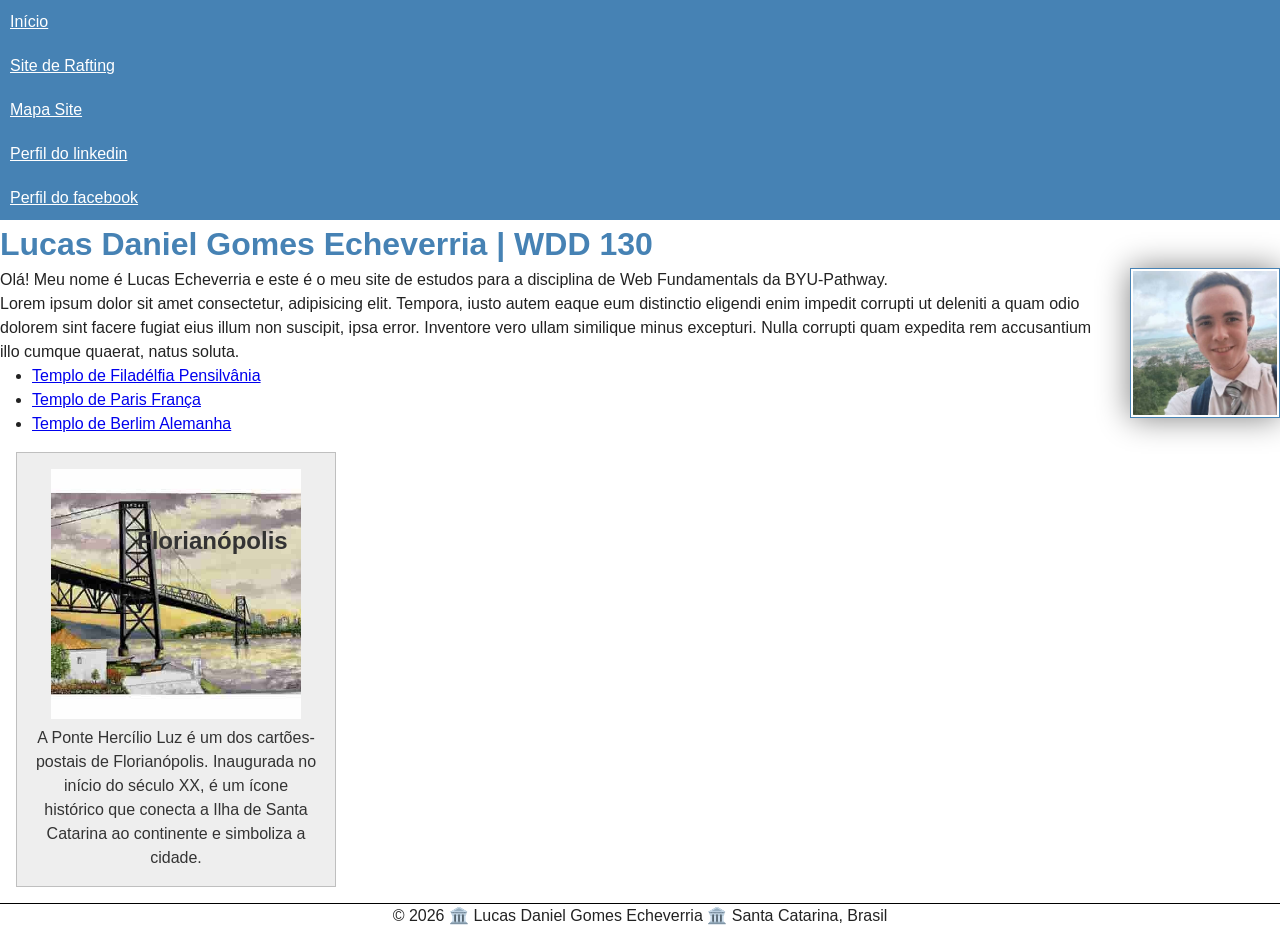
==== index.html @ 686ac9f2 "melhoria e site" ====
<!--Comentario -->
<!--comentario de alguma coisa-->
<!DOCTYPE html>
<html lang="pt-BR">

<head>
    <meta charset="UTF-8">
    <meta name="viewport" content="width=device-width, initial-scale=1.0">
    <title>Lucas Daniel Gomes Echeverria | WDD 130</title>
    <meta name="description"
      content="Página inicial do curso WDD 130 - Fundamentos Web na BYU-Pathway.">
    <meta name="author" content="Lucas Daniel Gomes Echeverria">
    <link rel="stylesheet" href="estilos/estilos.css">
</head>

<body>
    <header>
        <nav>
            <a href="index.html">Início</a>
            <a href="wwr/index.html">Site de Rafting</a>
            <a href="wwr/mapa-do-site.html">Mapa Site</a>
            <a href="https://linkedin.com/in/lucas-daniel-gomes-echeverria-b79881209">Perfil do
                linkedin</a>
            <a href="https://web.facebook.com">Perfil do facebook</a>

        </nav>
    </header>

    <main>
        <h1>Lucas Daniel Gomes Echeverria | WDD 130</h1>
        <img src="imagens/perfil.jpg" alt="Retrato do Lucas" width="300">
        <p>Olá! Meu nome é Lucas Echeverria e este é o meu site de estudos para a disciplina de Web
            Fundamentals da BYU-Pathway.</p>

        <p>Lorem ipsum dolor sit amet consectetur, adipisicing elit. Tempora, iusto autem eaque eum
            distinctio eligendi enim impedit corrupti ut deleniti a quam odio dolorem sint facere
            fugiat eius illum non suscipit, ipsa error. Inventore vero ullam similique minus
            excepturi. Nulla corrupti quam expedita rem accusantium illo cumque quaerat, natus
            soluta.</p>

        <ul class="identacao">
            <li><a href="https://www.churchofjesuschrist.org/temples/details/philadelphia-pennsylvania-temple"
                  target="_blank">Templo de Filadélfia Pensilvânia</a></li>
            <li><a href="https://www.churchofjesuschrist.org/temples/details/paris-france-temple"
                  target="_blank">Templo de Paris França</a></li>
            <li><a href="https://www.churchofjesuschrist.org/temples/details/lima-peru-los-olivos-temple"
                  target="_blank">Templo de Berlim Alemanha</a></li>
        </ul>
    </main>

    <aside class="caixa">
        <h2>Florianópolis</h2>
        <img src="imagens/ponte_hercílio_luz.jpg" alt="Ponte Hercílio Luz" class="place-img">

        <p>
            A Ponte Hercílio Luz é um dos cartões-postais de Florianópolis. Inaugurada no início do
            século XX, é um ícone histórico que conecta a Ilha de Santa Catarina ao continente e
            simboliza
            a cidade.
        </p>
    </aside>

    <footer>
        <p>&copy; 2026 🏛️ Lucas Daniel Gomes Echeverria 🏛️ Santa Catarina, Brasil</p>
    </footer>
</body>

</html>
---- estilos/estilos.css ----
/*resetar css do projeto*/
* {
    margin: 0;
    padding: 0;
    box-sizing: border-box;
}

body {
    font-family: Arial, Helvetica, sans-serif;
    line-height: 1.5;
    color: #222;
    background: #fff;
    margin: 0;
}

nav {
    background-color: steelblue;
}

nav a {
    color: white;
    padding: 10px;
    display: block;
}

h1 {
    color: steelblue;
}

main img {
    margin-left: 20px;
    margin-bottom: 20px;
    width: 150px;
    height: auto;
    border: 1px solid steelblue;
    padding: 2px;
    box-shadow: 0 0 30px gray;
    float: right;
}

p {
    padding: 0;
}

aside {
    width: 20rem;
    color: #333;
    text-align: center;
    position: relative;
}

aside img {
    width: 250px;
    height: auto;
}

aside h2 {
    position: absolute;
    top: 70px;
    left: 120px;
}

footer {
    margin-top: 1em;
    border-top: 1px solid #000;
    text-align: center;
}

/*seccionar classe*/
.caixa {
    border: 1px solid rgba(0, 0, 0, 0.2);
    padding: 1em;
    margin: 1em;
    background-color: #eee;
}

.identacao {
    padding-left: 2rem;
}
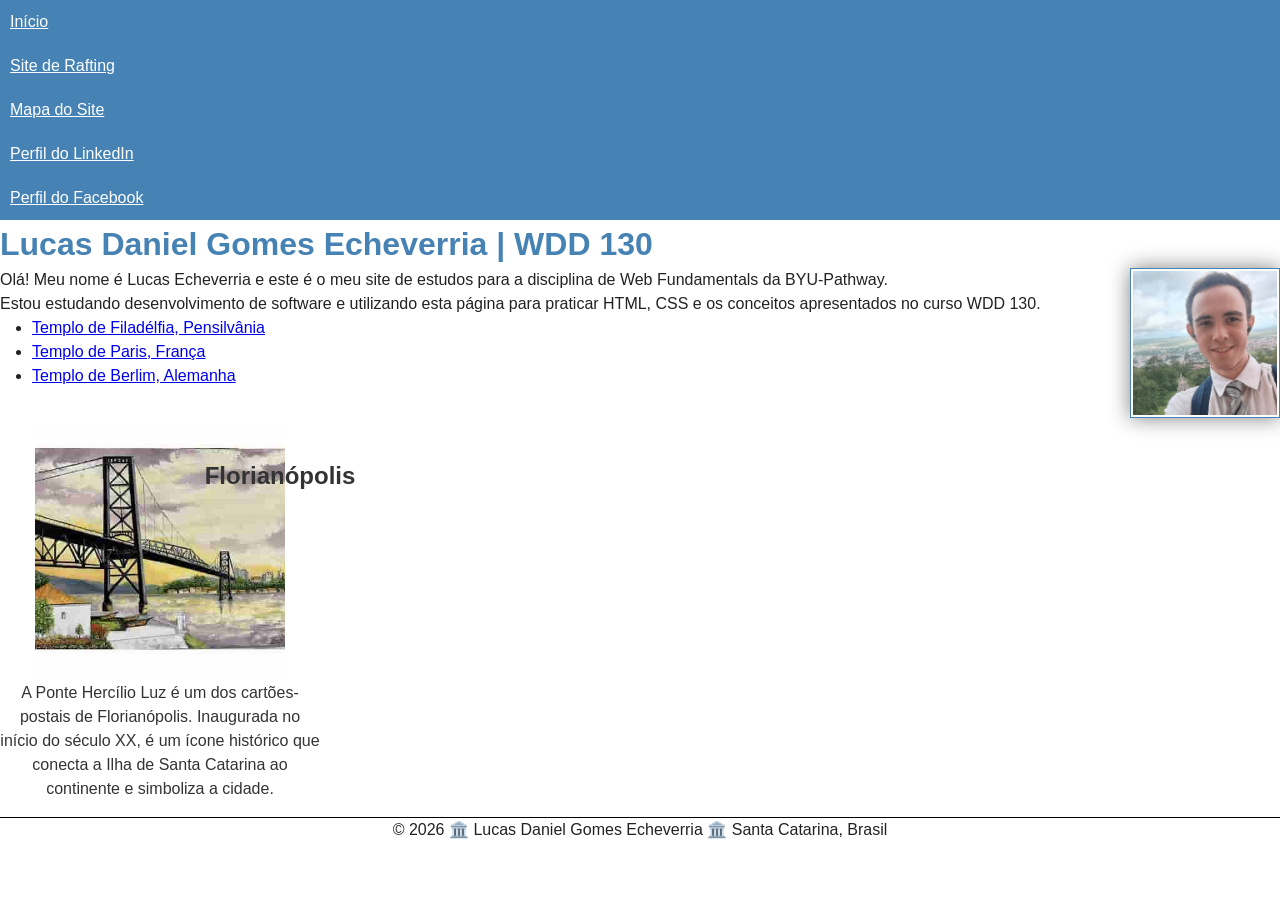
==== commit 75081688: "2 semana" ====
--- a/index.html
+++ b/index.html
@@ -1,5 +1,3 @@
-<!--Comentario -->
-<!--comentario de alguma coisa-->
 <!DOCTYPE html>
 <html lang="pt-BR">
 
@@ -8,7 +6,7 @@
     <meta name="viewport" content="width=device-width, initial-scale=1.0">
     <title>Lucas Daniel Gomes Echeverria | WDD 130</title>
     <meta name="description"
-      content="Página inicial do curso WDD 130 - Fundamentos Web na BYU-Pathway.">
+      content="Página inicial de Lucas Daniel Gomes Echeverria para o curso WDD 130 - Fundamentos da Web na BYU-Pathway.">
     <meta name="author" content="Lucas Daniel Gomes Echeverria">
     <link rel="stylesheet" href="estilos/estilos.css">
 </head>
@@ -18,45 +16,42 @@
         <nav>
             <a href="index.html">Início</a>
             <a href="wwr/index.html">Site de Rafting</a>
-            <a href="wwr/mapa-do-site.html">Mapa Site</a>
-            <a href="https://linkedin.com/in/lucas-daniel-gomes-echeverria-b79881209">Perfil do
-                linkedin</a>
-            <a href="https://web.facebook.com">Perfil do facebook</a>
-
+            <a href="wwr/mapa-do-site.html">Mapa do Site</a>
+            <a href="https://linkedin.com/in/lucas-daniel-gomes-echeverria-b79881209"
+              target="_blank">Perfil do LinkedIn</a>
+            <a href="https://web.facebook.com" target="_blank">Perfil do Facebook</a>
         </nav>
     </header>
 
     <main>
         <h1>Lucas Daniel Gomes Echeverria | WDD 130</h1>
-        <img src="imagens/perfil.jpg" alt="Retrato do Lucas" width="300">
+
+        <img src="imagens/perfil.jpg" alt="Retrato de Lucas Daniel Gomes Echeverria">
+
         <p>Olá! Meu nome é Lucas Echeverria e este é o meu site de estudos para a disciplina de Web
             Fundamentals da BYU-Pathway.</p>
 
-        <p>Lorem ipsum dolor sit amet consectetur, adipisicing elit. Tempora, iusto autem eaque eum
-            distinctio eligendi enim impedit corrupti ut deleniti a quam odio dolorem sint facere
-            fugiat eius illum non suscipit, ipsa error. Inventore vero ullam similique minus
-            excepturi. Nulla corrupti quam expedita rem accusantium illo cumque quaerat, natus
-            soluta.</p>
+        <p>Estou estudando desenvolvimento de software e utilizando esta página para praticar HTML,
+            CSS e os conceitos apresentados no curso WDD 130.</p>
 
         <ul class="identacao">
             <li><a href="https://www.churchofjesuschrist.org/temples/details/philadelphia-pennsylvania-temple"
-                  target="_blank">Templo de Filadélfia Pensilvânia</a></li>
+                  target="_blank">Templo de Filadélfia, Pensilvânia</a></li>
             <li><a href="https://www.churchofjesuschrist.org/temples/details/paris-france-temple"
-                  target="_blank">Templo de Paris França</a></li>
-            <li><a href="https://www.churchofjesuschrist.org/temples/details/lima-peru-los-olivos-temple"
-                  target="_blank">Templo de Berlim Alemanha</a></li>
+                  target="_blank">Templo de Paris, França</a></li>
+            <li><a href="https://www.churchofjesuschrist.org/temples/details/berlin-germany-temple"
+                  target="_blank">Templo de Berlim, Alemanha</a></li>
         </ul>
     </main>
 
-    <aside class="caixa">
+    <aside>
         <h2>Florianópolis</h2>
-        <img src="imagens/ponte_hercílio_luz.jpg" alt="Ponte Hercílio Luz" class="place-img">
+        <img src="imagens/ponte_hercilio_luz.jpg" alt="Ponte Hercílio Luz em Florianópolis">
 
         <p>
             A Ponte Hercílio Luz é um dos cartões-postais de Florianópolis. Inaugurada no início do
             século XX, é um ícone histórico que conecta a Ilha de Santa Catarina ao continente e
-            simboliza
-            a cidade.
+            simboliza a cidade.
         </p>
     </aside>
 
--- a/estilos/estilos.css
+++ b/estilos/estilos.css
@@ -34,7 +34,7 @@
     height: auto;
     border: 1px solid steelblue;
     padding: 2px;
-    box-shadow: 0 0 30px gray;
+    box-shadow: 0 0 20px gray;
     float: right;
 }
 
@@ -55,7 +55,7 @@
 }
 
 aside h2 {
-    position: absolute;
+    position: relative;
     top: 70px;
     left: 120px;
 }
@@ -66,7 +66,6 @@
     text-align: center;
 }
 
-/*seccionar classe*/
 .caixa {
     border: 1px solid rgba(0, 0, 0, 0.2);
     padding: 1em;
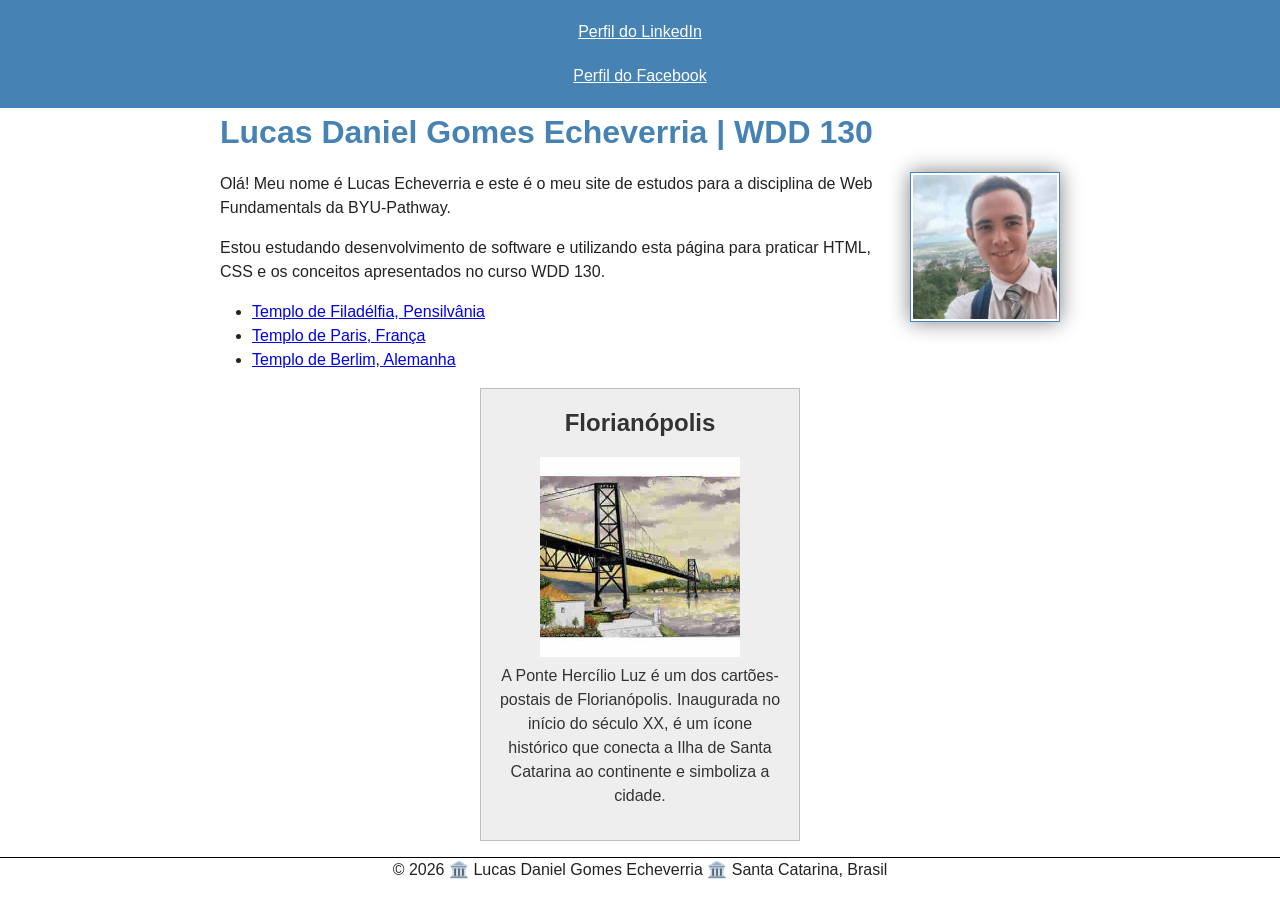
==== commit 93baa536: "correções" ====
--- a/index.html
+++ b/index.html
@@ -14,9 +14,6 @@
 <body>
     <header>
         <nav>
-            <a href="index.html">Início</a>
-            <a href="wwr/index.html">Site de Rafting</a>
-            <a href="wwr/mapa-do-site.html">Mapa do Site</a>
             <a href="https://linkedin.com/in/lucas-daniel-gomes-echeverria-b79881209"
               target="_blank">Perfil do LinkedIn</a>
             <a href="https://web.facebook.com" target="_blank">Perfil do Facebook</a>
--- a/estilos/estilos.css
+++ b/estilos/estilos.css
@@ -1,4 +1,3 @@
-/*resetar css do projeto*/
 * {
     margin: 0;
     padding: 0;
@@ -15,6 +14,8 @@
 
 nav {
     background-color: steelblue;
+    padding: 10px;
+    text-align: center;
 }
 
 nav a {
@@ -25,6 +26,12 @@
 
 h1 {
     color: steelblue;
+    margin-bottom: 1rem;
+}
+
+main {
+    max-width: 840px;
+    margin: 0 auto;
 }
 
 main img {
@@ -40,37 +47,32 @@
 
 p {
     padding: 0;
+    margin-bottom: 1rem;
 }
 
 aside {
     width: 20rem;
+    margin: 1rem auto;
+    border: 1px solid rgb(0 0 0 / 0.2);
+    padding: 1rem;
+    background-color: #eee;
     color: #333;
     text-align: center;
-    position: relative;
 }
 
 aside img {
-    width: 250px;
+    width: 200px;
     height: auto;
 }
 
 aside h2 {
-    position: relative;
-    top: 70px;
-    left: 120px;
+    margin-bottom: 1rem;
 }
 
 footer {
-    margin-top: 1em;
+    margin-top: 15px;
     border-top: 1px solid #000;
     text-align: center;
-}
-
-.caixa {
-    border: 1px solid rgba(0, 0, 0, 0.2);
-    padding: 1em;
-    margin: 1em;
-    background-color: #eee;
 }
 
 .identacao {
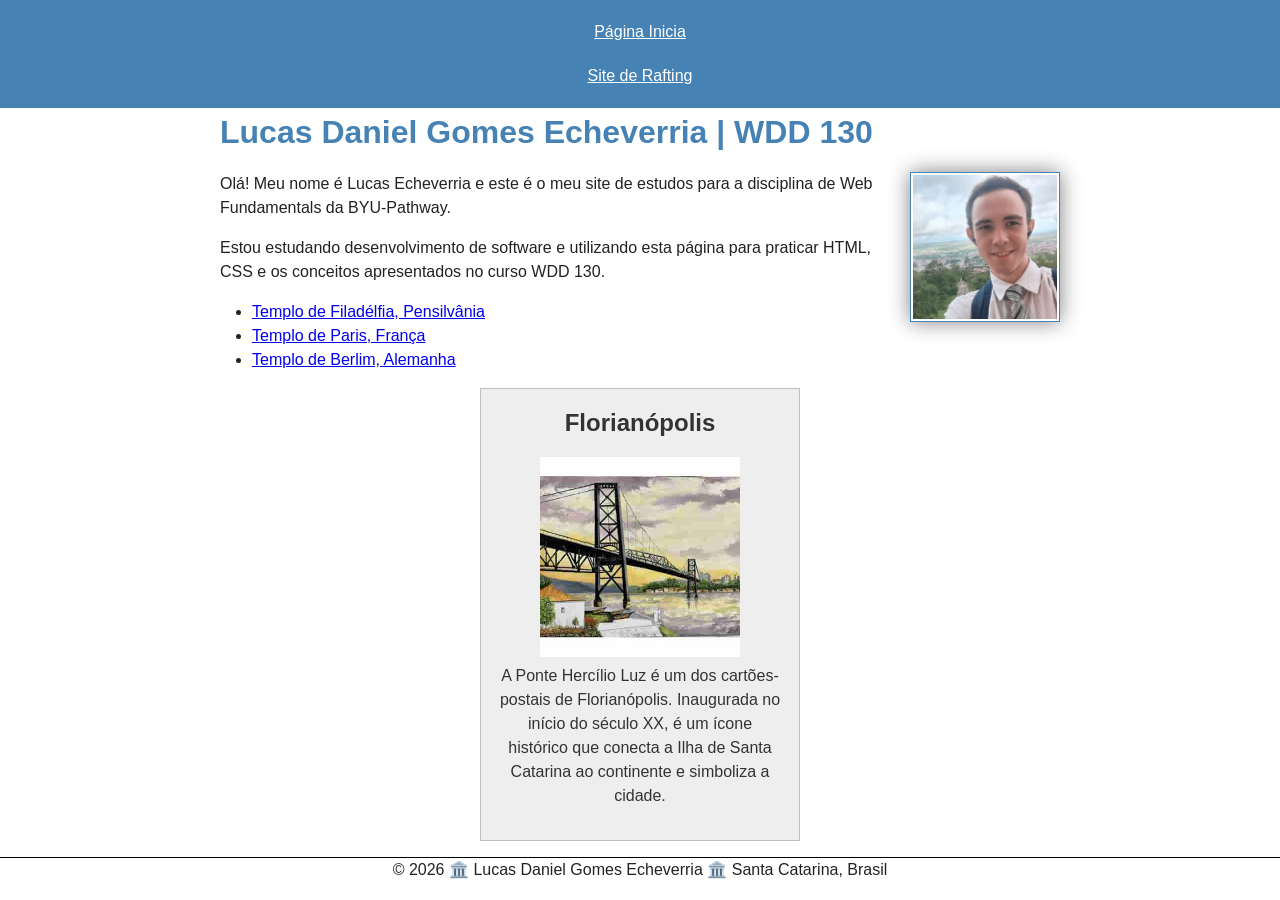
==== commit 9a6c3500: "c" ====
--- a/index.html
+++ b/index.html
@@ -14,9 +14,8 @@
 <body>
     <header>
         <nav>
-            <a href="https://linkedin.com/in/lucas-daniel-gomes-echeverria-b79881209"
-              target="_blank">Perfil do LinkedIn</a>
-            <a href="https://web.facebook.com" target="_blank">Perfil do Facebook</a>
+            <a href="#">Página Inicia</a>
+            <a href="wwr/">Site de Rafting</a>
         </nav>
     </header>
 
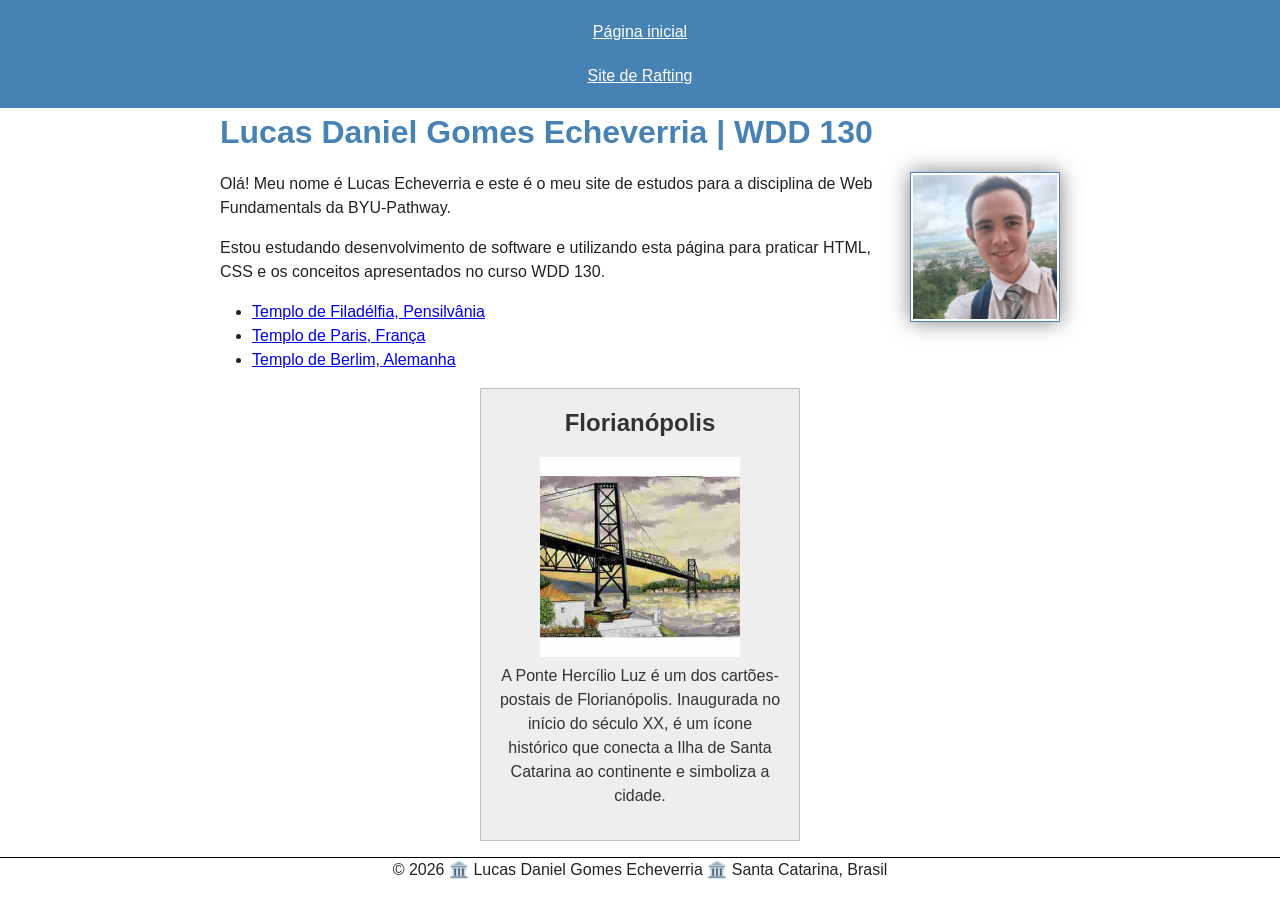
==== commit d69b4913: "c" ====
--- a/index.html
+++ b/index.html
@@ -14,7 +14,7 @@
 <body>
     <header>
         <nav>
-            <a href="#">Página Inicia</a>
+            <a href="#">Página inicial</a>
             <a href="wwr/">Site de Rafting</a>
         </nav>
     </header>
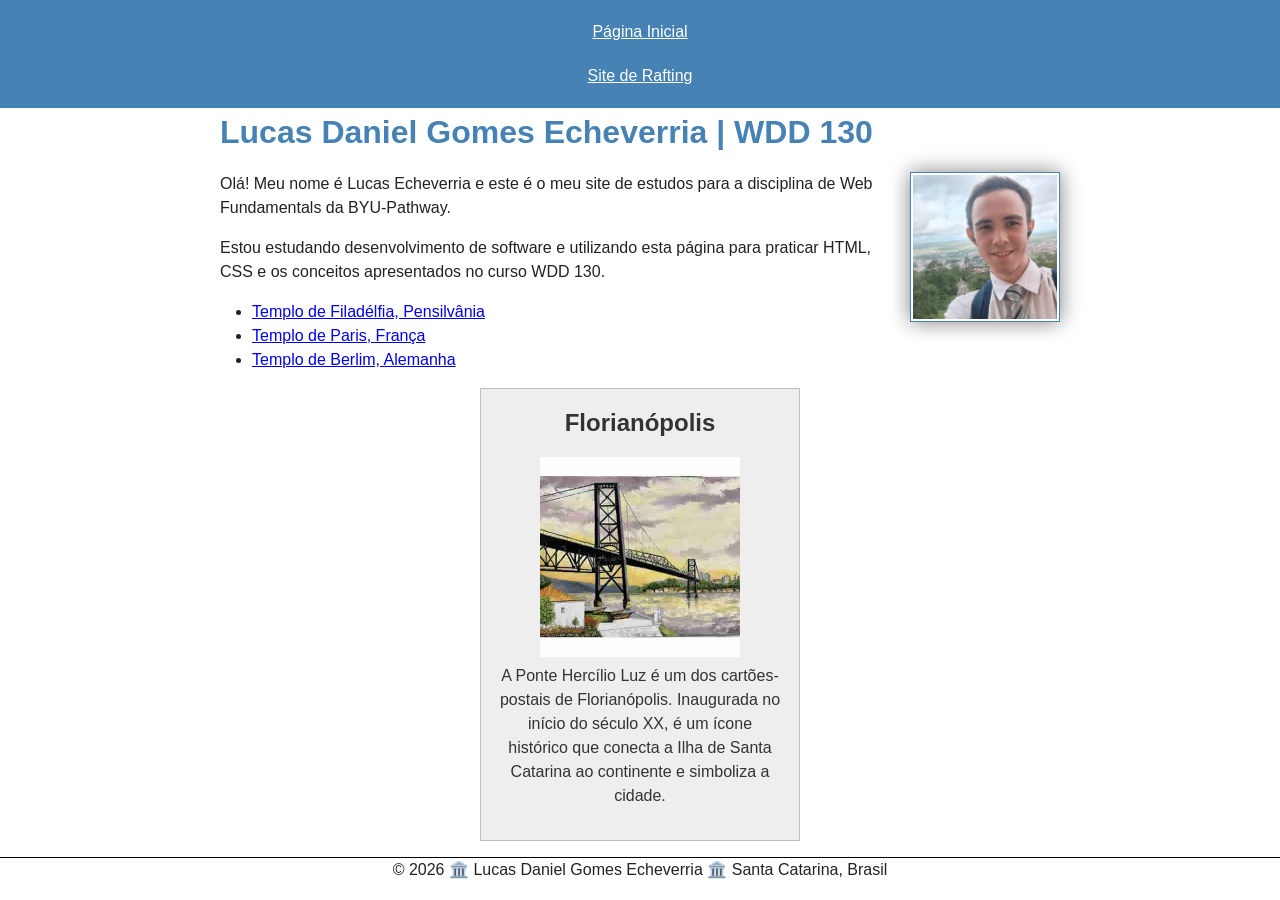
==== commit 0897013d: "correções" ====
--- a/index.html
+++ b/index.html
@@ -14,7 +14,7 @@
 <body>
     <header>
         <nav>
-            <a href="#">Página inicial</a>
+            <a href="#">Página Inicial</a>
             <a href="wwr/">Site de Rafting</a>
         </nav>
     </header>
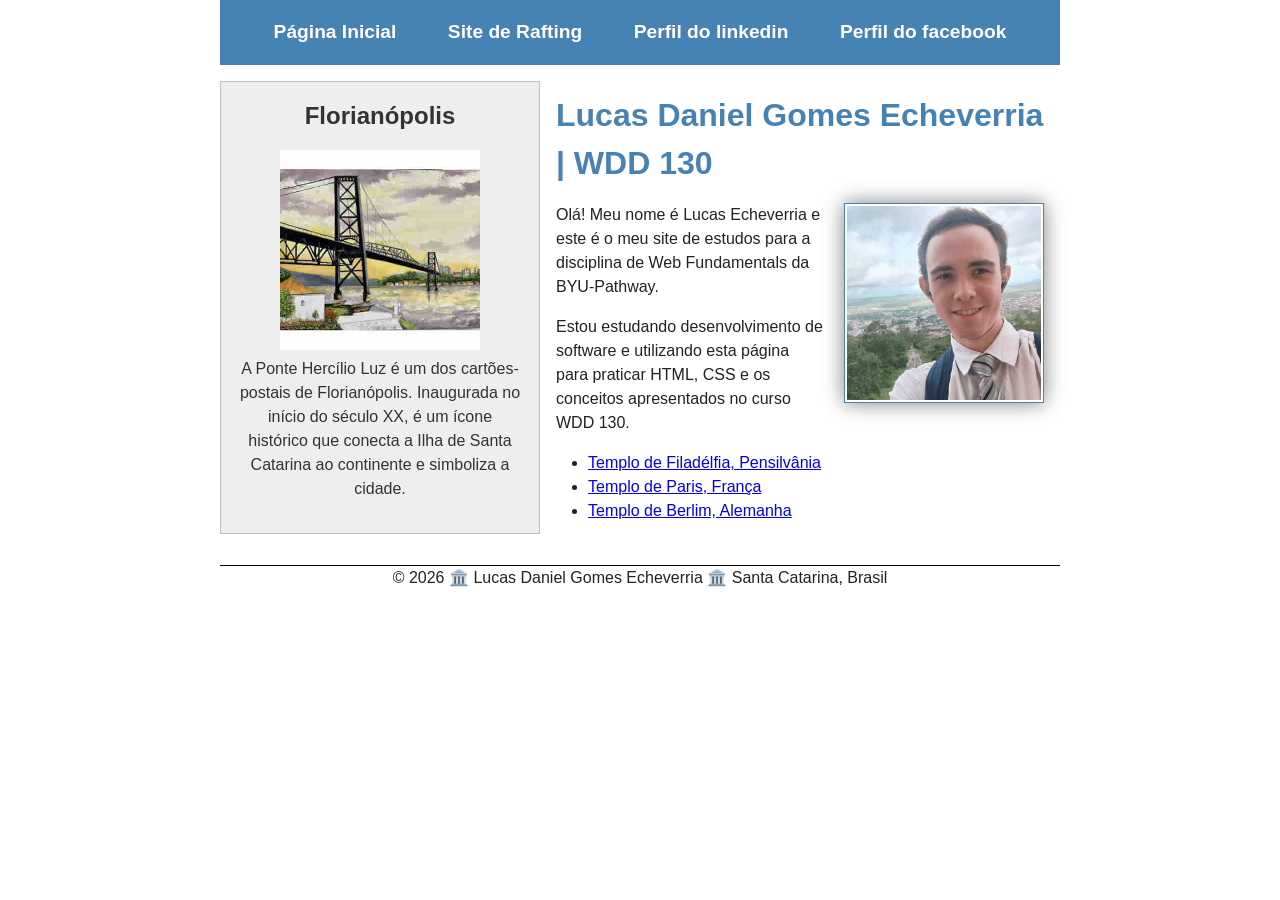
==== commit 308f84b6: "index" ====
--- a/index.html
+++ b/index.html
@@ -16,41 +16,48 @@
         <nav>
             <a href="#">Página Inicial</a>
             <a href="wwr/">Site de Rafting</a>
+            <a href="https://www.linkedin.com/in/lucas-daniel-gomes-echeverria-b79881209/">Perfil do
+                linkedin</a>
+            <a href="https://web.facebook.com/lucas.echeverria.167">Perfil do facebook</a>
+
         </nav>
     </header>
+    <div class="grid">
+        <main>
+            <h1>Lucas Daniel Gomes Echeverria | WDD 130</h1>
 
-    <main>
-        <h1>Lucas Daniel Gomes Echeverria | WDD 130</h1>
+            <img src="imagens/perfil.jpg" alt="Retrato de Lucas Daniel Gomes Echeverria">
 
-        <img src="imagens/perfil.jpg" alt="Retrato de Lucas Daniel Gomes Echeverria">
+            <p>Olá! Meu nome é Lucas Echeverria e este é o meu site de estudos para a disciplina de
+                Web
+                Fundamentals da BYU-Pathway.</p>
 
-        <p>Olá! Meu nome é Lucas Echeverria e este é o meu site de estudos para a disciplina de Web
-            Fundamentals da BYU-Pathway.</p>
+            <p>Estou estudando desenvolvimento de software e utilizando esta página para praticar
+                HTML,
+                CSS e os conceitos apresentados no curso WDD 130.</p>
 
-        <p>Estou estudando desenvolvimento de software e utilizando esta página para praticar HTML,
-            CSS e os conceitos apresentados no curso WDD 130.</p>
+            <ul class="identacao">
+                <li><a href="https://www.churchofjesuschrist.org/temples/details/philadelphia-pennsylvania-temple"
+                      target="_blank">Templo de Filadélfia, Pensilvânia</a></li>
+                <li><a href="https://www.churchofjesuschrist.org/temples/details/paris-france-temple"
+                      target="_blank">Templo de Paris, França</a></li>
+                <li><a href="https://www.churchofjesuschrist.org/temples/details/berlin-germany-temple"
+                      target="_blank">Templo de Berlim, Alemanha</a></li>
+            </ul>
+        </main>
 
-        <ul class="identacao">
-            <li><a href="https://www.churchofjesuschrist.org/temples/details/philadelphia-pennsylvania-temple"
-                  target="_blank">Templo de Filadélfia, Pensilvânia</a></li>
-            <li><a href="https://www.churchofjesuschrist.org/temples/details/paris-france-temple"
-                  target="_blank">Templo de Paris, França</a></li>
-            <li><a href="https://www.churchofjesuschrist.org/temples/details/berlin-germany-temple"
-                  target="_blank">Templo de Berlim, Alemanha</a></li>
-        </ul>
-    </main>
+        <aside>
+            <h2>Florianópolis</h2>
+            <img src="imagens/ponte_hercilio_luz.jpg" alt="Ponte Hercílio Luz em Florianópolis">
 
-    <aside>
-        <h2>Florianópolis</h2>
-        <img src="imagens/ponte_hercilio_luz.jpg" alt="Ponte Hercílio Luz em Florianópolis">
-
-        <p>
-            A Ponte Hercílio Luz é um dos cartões-postais de Florianópolis. Inaugurada no início do
-            século XX, é um ícone histórico que conecta a Ilha de Santa Catarina ao continente e
-            simboliza a cidade.
-        </p>
-    </aside>
-
+            <p>
+                A Ponte Hercílio Luz é um dos cartões-postais de Florianópolis. Inaugurada no início
+                do
+                século XX, é um ícone histórico que conecta a Ilha de Santa Catarina ao continente e
+                simboliza a cidade.
+            </p>
+        </aside>
+    </div>
     <footer>
         <p>&copy; 2026 🏛️ Lucas Daniel Gomes Echeverria 🏛️ Santa Catarina, Brasil</p>
     </footer>
--- a/estilos/estilos.css
+++ b/estilos/estilos.css
@@ -10,18 +10,31 @@
     color: #222;
     background: #fff;
     margin: 0;
+    border: #000;
+}
+
+header,
+footer,
+.grid {
+    max-width: 840px;
+    margin: auto;
 }
 
 nav {
     background-color: steelblue;
     padding: 10px;
+    display: flex;
+    justify-content: space-evenly;
     text-align: center;
 }
 
 nav a {
+    display: block;
+    padding: 0.5rem;
+    text-decoration: none;
+    font-size: 1.2rem;
+    font-weight: 700;
     color: white;
-    padding: 10px;
-    display: block;
 }
 
 h1 {
@@ -30,14 +43,14 @@
 }
 
 main {
-    max-width: 840px;
-    margin: 0 auto;
+    grid-column: 2/3;
+    margin: 1rem;
 }
 
 main img {
     margin-left: 20px;
     margin-bottom: 20px;
-    width: 150px;
+    width: 200px;
     height: auto;
     border: 1px solid steelblue;
     padding: 2px;
@@ -58,6 +71,9 @@
     background-color: #eee;
     color: #333;
     text-align: center;
+    grid-column: 1/2;
+    grid-row: 1/2;
+    position: relative;
 }
 
 aside img {
@@ -77,4 +93,9 @@
 
 .identacao {
     padding-left: 2rem;
+}
+
+.grid {
+    display: grid;
+    align-items: center;
 }
